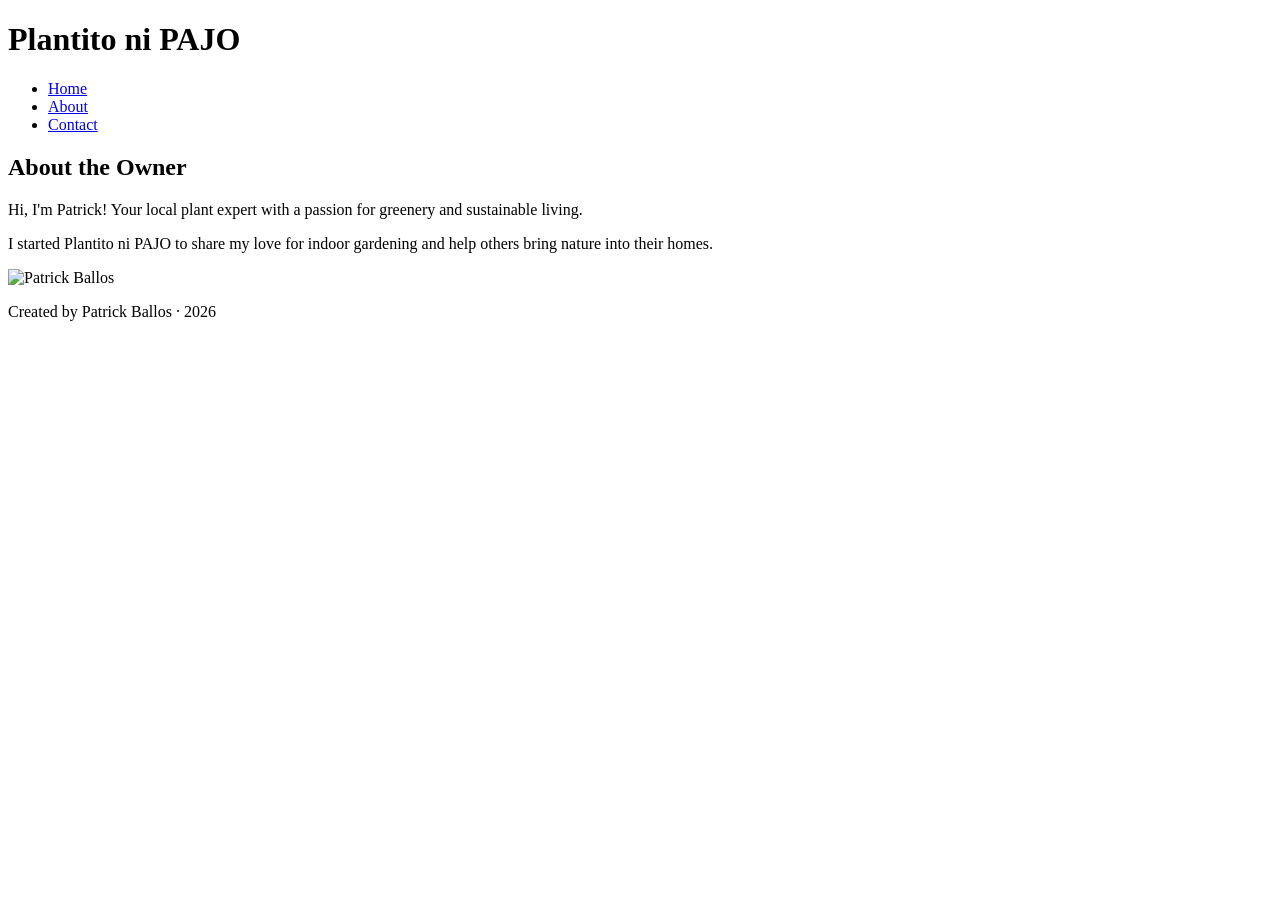
==== about.html @ f2cc4d69 "Update Plantito ni PAJO" ====
<!DOCTYPE html>
<html lang="en">
<head>
    <meta charset="UTF-8">
    <title>Plantito ni PAJO - About</title>
</head>
<body>
    <header>
        <h1>Plantito ni PAJO</h1>
        <nav>
            <ul>
                <li><a href="index.html">Home</a></li>
                <li><a href="about.html">About</a></li>
                <li><a href="contact.html">Contact</a></li>
            </ul>
        </nav>
    </header>

    <main>
        <section>
            <h2>About the Owner</h2>
            <p>Hi, I'm Patrick! Your local plant expert with a passion for greenery and sustainable living.</p>
            <p>I started Plantito ni PAJO to share my love for indoor gardening and help others bring nature into their homes.</p>
            <img src="https://i.pinimg.com/736x/04/75/62/0475622ce927f2b34225964bfa15cd33.jpg" alt="Patrick Ballos">
        </section>
    </main>

    <footer>
        <p>Created by Patrick Ballos &middot; 2026</p>
    </footer>
</body>
</html
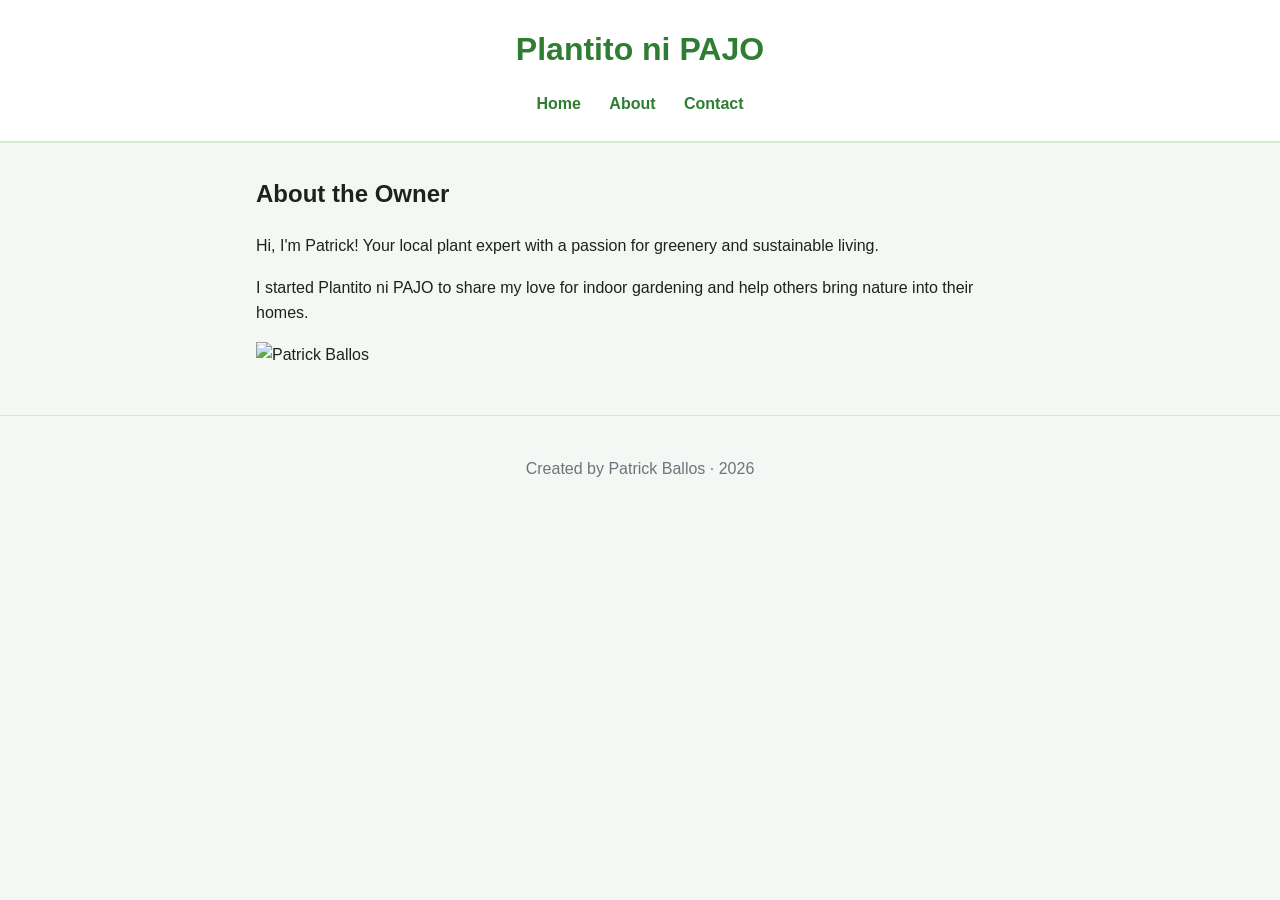
==== commit b1c43eaa: "Add CSS Update" ====
--- a/about.html
+++ b/about.html
@@ -1,9 +1,12 @@
 <!DOCTYPE html>
 <html lang="en">
+
 <head>
     <meta charset="UTF-8">
-    <title>Plantito ni PAJO - About</title>
+    <title>Plantito ni PAJO</title>
+    <link rel="stylesheet" href="style.css">
 </head>
+
 <body>
     <header>
         <h1>Plantito ni PAJO</h1>
--- a/style.css
+++ b/style.css
@@ -0,0 +1,140 @@
+:root {
+  --brand: #2e7d32;       
+  --dark-ink: #1b241b;    
+  --muted-grey: #6c757d; 
+  --light-bg: #f4f7f4;    
+  --card-bg: #ffffff;     
+  --border-color: #d1ebd3;
+}
+
+* {
+  box-sizing: border-box;
+}
+
+body {
+  font-family: Arial, sans-serif;
+  line-height: 1.6;
+  color: var(--dark-ink);
+  background-color: var(--light-bg);
+  margin: 0;
+  padding: 0;
+}
+
+header {
+  background-color: var(--card-bg);
+  border-bottom: 2px solid var(--border-color);
+  padding: 1.5rem;
+  text-align: center;
+}
+
+header h1 {
+  color: var(--brand);
+  margin: 0 0 0.5rem 0;
+}
+
+main {
+  max-width: 800px;
+  margin: 2rem auto;
+  padding: 0 1rem;
+}
+
+footer {
+  text-align: center;
+  padding: 1.5rem;
+  color: var(--muted-grey);
+  border-top: 1px solid var(--border-color);
+  margin-top: 3rem;
+}
+
+/* Navigation Bar */
+nav ul {
+  list-style: none;
+  padding: 0;
+  margin: 1rem 0 0 0;
+}
+
+nav li {
+  display: inline-block;
+  margin: 0 0.75rem;
+}
+
+nav a {
+  text-decoration: none;
+  color: var(--brand);
+  font-weight: bold;
+}
+
+nav a:hover {
+  text-decoration: underline;
+}
+
+.product-card {
+  background-color: var(--card-bg);
+  border-radius: 8px;
+  padding: 1.25rem; /* At least 16px (20px) */
+  border-left: 6px solid var(--brand);
+  margin-bottom: 1.5rem;
+  box-shadow: 0 2px 5px rgba(0, 0, 0, 0.05);
+}
+
+.product-card h3 {
+  font-size: 1.35rem;
+  color: var(--brand);
+  margin-top: 0;
+}
+
+.product-card img {
+  max-width: 100%;
+  height: auto;
+  border-radius: 4px;
+}
+
+fieldset {
+  border: 1px solid var(--border-color);
+  border-radius: 6px;
+  padding: 1.25rem;
+  margin-bottom: 1.5rem;
+  background-color: var(--card-bg);
+}
+
+legend {
+  font-weight: bold;
+  color: var(--brand);
+  padding: 0 0.5rem;
+}
+
+input[type="text"],
+input[type="email"],
+input[type="number"],
+select,
+textarea {
+  width: 100%;
+  padding: 0.6rem;
+  border: 1px solid var(--muted-grey);
+  border-radius: 4px;
+  font-size: 1rem;
+  margin-top: 0.25rem;
+}
+
+button[type="submit"] {
+  background-color: var(--brand);
+  color: #ffffff;
+  padding: 0.75rem 1.5rem;
+  border: none;
+  border-radius: 4px;
+  font-size: 1rem;
+  cursor: pointer;
+  font-weight: bold;
+}
+
+button[type="submit"]:hover {
+  opacity: 0.9;
+}
+
+input:focus,
+select:focus,
+textarea:focus,
+button:focus {
+  outline: 3px solid var(--brand);
+  outline-offset: 2px;
+}
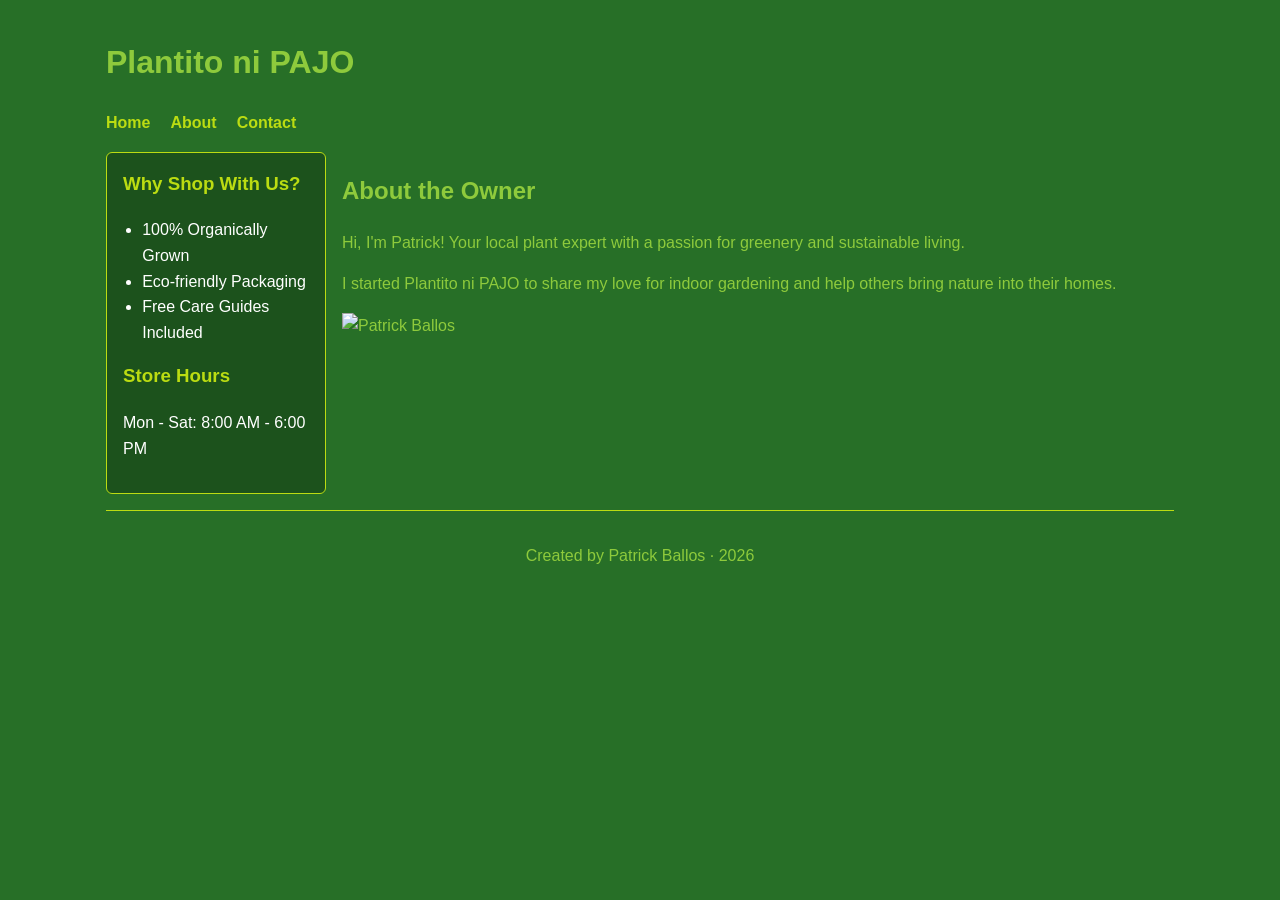
==== commit 428d012a: "Update the Shop" ====
--- a/about.html
+++ b/about.html
@@ -1,5 +1,7 @@
 <!DOCTYPE html>
 <html lang="en">
+
+<div class="page">
 
 <head>
     <meta charset="UTF-8">
@@ -19,6 +21,17 @@
         </nav>
     </header>
 
+    <aside class="site-sidebar">
+            <h3>Why Shop With Us?</h3>
+            <ul>
+                <li>100% Organically Grown</li>
+                <li>Eco-friendly Packaging</li>
+                <li>Free Care Guides Included</li>
+            </ul>
+            <h3>Store Hours</h3>
+            <p>Mon - Sat: 8:00 AM - 6:00 PM</p>
+        </aside>
+
     <main>
         <section>
             <h2>About the Owner</h2>
@@ -31,5 +44,7 @@
     <footer>
         <p>Created by Patrick Ballos &middot; 2026</p>
     </footer>
+
+</div>
 </body>
 </html
--- a/style.css
+++ b/style.css
@@ -1,10 +1,12 @@
+/* ==========================================================================
+   1. VARIABLES & PALETTE
+   ========================================================================== */
 :root {
-  --brand: #2e7d32;       
-  --dark-ink: #1b241b;    
-  --muted-grey: #6c757d; 
-  --light-bg: #f4f7f4;    
-  --card-bg: #ffffff;     
-  --border-color: #d1ebd3;
+  --light-bg: #276F27;     /* Background color */
+  --dark-ink: #8ECA3C;     /* Main text color */
+  --card-bg: #499A13;      /* Card background color */
+  --brand: #BBDC12;        /* Accent color */
+  --border-color: #BBDC12;
 }
 
 * {
@@ -14,127 +16,156 @@
 body {
   font-family: Arial, sans-serif;
   line-height: 1.6;
+  background-color: var(--light-bg);
   color: var(--dark-ink);
-  background-color: var(--light-bg);
   margin: 0;
   padding: 0;
 }
 
-header {
-  background-color: var(--card-bg);
-  border-bottom: 2px solid var(--border-color);
-  padding: 1.5rem;
-  text-align: center;
+/* ==========================================================================
+   2. GRID AREA ASSIGNMENTS
+   ========================================================================== */
+header { grid-area: masthead; }
+aside  { grid-area: side; }
+main   { grid-area: main; }
+footer { grid-area: foot; }
+
+/* ==========================================================================
+   3. MOBILE-FIRST PAGE SKELETON (SINGLE COLUMN)
+   ========================================================================== */
+.page {
+  display: grid;
+  grid-template-columns: 1fr;
+  grid-template-areas:
+    "masthead"
+    "main"
+    "side"
+    "foot";
+  gap: 16px;
+  max-width: 1100px;
+  margin: 0 auto;
+  padding: 1rem;
 }
 
-header h1 {
+/* ==========================================================================
+   4. TABLET & DESKTOP ENHANCEMENT (MIN-WIDTH: 700PX)
+   ========================================================================== */
+@media (min-width: 700px) {
+  .page {
+    grid-template-columns: 220px 1fr;
+    grid-template-areas:
+      "masthead masthead"
+      "side     main"
+      "foot     foot";
+  }
+}
+
+/* ==========================================================================
+   5. INNER FLEXBOX COMPONENTS & SIDEBAR STYLING
+   ========================================================================== */
+/* Header Flexbox */
+.site-header {
+  display: flex;
+  justify-content: space-between;
+  align-items: center;
+  background-color: #1c521c;
+  border-bottom: 2px solid var(--brand);
+  padding: 1rem 1.5rem;
+  border-radius: 6px;
+}
+
+.site-header h1 {
+  color: #ffffff;
+  margin: 0;
+}
+
+nav ul {
+  display: flex;
+  gap: 20px;
+  list-style: none;
+  padding: 0;
+  margin: 0;
+}
+
+nav a {
   color: var(--brand);
+  text-decoration: none;
+  font-weight: bold;
+}
+
+/* Sidebar styling */
+.site-sidebar {
+  background-color: #1c521c;
+  padding: 1rem;
+  border-radius: 6px;
+  border: 1px solid var(--brand);
+  color: #ffffff;
+}
+
+.site-sidebar h3 {
+  color: var(--brand);
+  margin-top: 0;
+}
+
+.site-sidebar ul {
+  padding-left: 1.2rem;
+}
+
+/* Hero Banner */
+.hero-banner {
+  display: flex;
+  flex-direction: column;
+  justify-content: center;
+  align-items: center;
+  height: 160px;
+  background-color: #1c521c;
+  border: 1px solid var(--brand);
+  border-radius: 6px;
+  text-align: center;
+  margin-bottom: 1.5rem;
+}
+
+.hero-banner h2 {
+  color: #ffffff;
   margin: 0 0 0.5rem 0;
 }
 
-main {
-  max-width: 800px;
-  margin: 2rem auto;
-  padding: 0 1rem;
+/* Product Cards Grid */
+.product-grid {
+  display: flex;
+  flex-wrap: wrap;
+  gap: 20px;
+}
+
+.product-card {
+  flex: 1 1 240px;
+  background-color: var(--card-bg);
+  color: #ffffff;
+  border-left: 6px solid var(--brand);
+  border-radius: 6px;
+  padding: 1rem;
+}
+
+.product-card h3 {
+  color: #ffffff;
+  margin-top: 0;
+}
+
+.product-card img {
+  width: 100%;
+  height: 200px;
+  object-fit: cover;
+  border-radius: 4px;
+}
+
+.product-card a {
+  color: var(--brand);
+  font-weight: bold;
 }
 
 footer {
   text-align: center;
-  padding: 1.5rem;
-  color: var(--muted-grey);
-  border-top: 1px solid var(--border-color);
-  margin-top: 3rem;
-}
-
-/* Navigation Bar */
-nav ul {
-  list-style: none;
-  padding: 0;
-  margin: 1rem 0 0 0;
-}
-
-nav li {
-  display: inline-block;
-  margin: 0 0.75rem;
-}
-
-nav a {
-  text-decoration: none;
-  color: var(--brand);
-  font-weight: bold;
-}
-
-nav a:hover {
-  text-decoration: underline;
-}
-
-.product-card {
-  background-color: var(--card-bg);
-  border-radius: 8px;
-  padding: 1.25rem; /* At least 16px (20px) */
-  border-left: 6px solid var(--brand);
-  margin-bottom: 1.5rem;
-  box-shadow: 0 2px 5px rgba(0, 0, 0, 0.05);
-}
-
-.product-card h3 {
-  font-size: 1.35rem;
-  color: var(--brand);
-  margin-top: 0;
-}
-
-.product-card img {
-  max-width: 100%;
-  height: auto;
-  border-radius: 4px;
-}
-
-fieldset {
-  border: 1px solid var(--border-color);
-  border-radius: 6px;
-  padding: 1.25rem;
-  margin-bottom: 1.5rem;
-  background-color: var(--card-bg);
-}
-
-legend {
-  font-weight: bold;
-  color: var(--brand);
-  padding: 0 0.5rem;
-}
-
-input[type="text"],
-input[type="email"],
-input[type="number"],
-select,
-textarea {
-  width: 100%;
-  padding: 0.6rem;
-  border: 1px solid var(--muted-grey);
-  border-radius: 4px;
-  font-size: 1rem;
-  margin-top: 0.25rem;
-}
-
-button[type="submit"] {
-  background-color: var(--brand);
-  color: #ffffff;
-  padding: 0.75rem 1.5rem;
-  border: none;
-  border-radius: 4px;
-  font-size: 1rem;
-  cursor: pointer;
-  font-weight: bold;
-}
-
-button[type="submit"]:hover {
-  opacity: 0.9;
-}
-
-input:focus,
-select:focus,
-textarea:focus,
-button:focus {
-  outline: 3px solid var(--brand);
-  outline-offset: 2px;
+  padding: 1rem;
+  color: var(--dark-ink);
+  border-top: 1px solid var(--brand);
 }
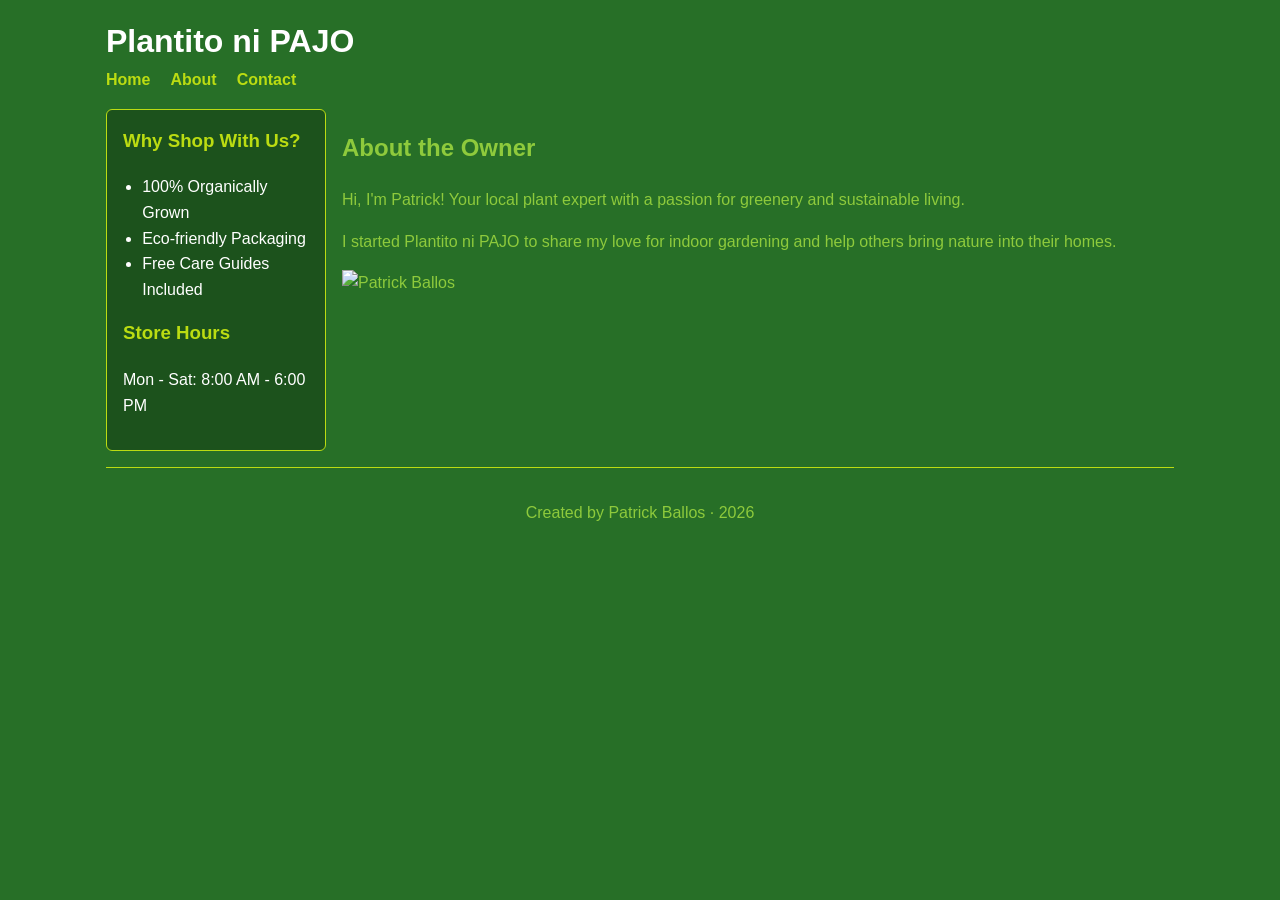
==== commit 5737f8a3: "Update the Shop" ====
--- a/about.html
+++ b/about.html
@@ -10,16 +10,16 @@
 </head>
 
 <body>
-    <header>
-        <h1>Plantito ni PAJO</h1>
-        <nav>
-            <ul>
-                <li><a href="index.html">Home</a></li>
-                <li><a href="about.html">About</a></li>
-                <li><a href="contact.html">Contact</a></li>
-            </ul>
-        </nav>
-    </header>
+    <header class="site-header">
+    <h1>Plantito ni PAJO</h1>
+    <nav>
+        <ul>
+            <li><a href="index.html">Home</a></li>
+            <li><a href="about.html">About</a></li>
+            <li><a href="contact.html">Contact</a></li>
+        </ul>
+    </nav>
+</header>
 
     <aside class="site-sidebar">
             <h3>Why Shop With Us?</h3>
--- a/style.css
+++ b/style.css
@@ -1,11 +1,8 @@
-/* ==========================================================================
-   1. VARIABLES & PALETTE
-   ========================================================================== */
 :root {
-  --light-bg: #276F27;     /* Background color */
-  --dark-ink: #8ECA3C;     /* Main text color */
-  --card-bg: #499A13;      /* Card background color */
-  --brand: #BBDC12;        /* Accent color */
+  --light-bg: #276F27;     
+  --dark-ink: #8ECA3C;     
+  --card-bg: #499A13;      
+  --brand: #BBDC12;        
   --border-color: #BBDC12;
 }
 
@@ -22,17 +19,12 @@
   padding: 0;
 }
 
-/* ==========================================================================
-   2. GRID AREA ASSIGNMENTS
-   ========================================================================== */
 header { grid-area: masthead; }
 aside  { grid-area: side; }
 main   { grid-area: main; }
 footer { grid-area: foot; }
 
-/* ==========================================================================
-   3. MOBILE-FIRST PAGE SKELETON (SINGLE COLUMN)
-   ========================================================================== */
+
 .page {
   display: grid;
   grid-template-columns: 1fr;
@@ -47,10 +39,6 @@
   padding: 1rem;
 }
 
-/* ==========================================================================
-   4. TABLET & DESKTOP ENHANCEMENT (MIN-WIDTH: 700PX)
-   ========================================================================== */
-@media (min-width: 700px) {
   .page {
     grid-template-columns: 220px 1fr;
     grid-template-areas:
@@ -60,10 +48,6 @@
   }
 }
 
-/* ==========================================================================
-   5. INNER FLEXBOX COMPONENTS & SIDEBAR STYLING
-   ========================================================================== */
-/* Header Flexbox */
 .site-header {
   display: flex;
   justify-content: space-between;
@@ -93,7 +77,6 @@
   font-weight: bold;
 }
 
-/* Sidebar styling */
 .site-sidebar {
   background-color: #1c521c;
   padding: 1rem;
@@ -111,7 +94,6 @@
   padding-left: 1.2rem;
 }
 
-/* Hero Banner */
 .hero-banner {
   display: flex;
   flex-direction: column;
@@ -130,7 +112,6 @@
   margin: 0 0 0.5rem 0;
 }
 
-/* Product Cards Grid */
 .product-grid {
   display: flex;
   flex-wrap: wrap;
@@ -168,4 +149,12 @@
   padding: 1rem;
   color: var(--dark-ink);
   border-top: 1px solid var(--brand);
+}
+
+input[type="number"],
+input[type="email"],
+input[type="text"],
+select,
+textarea {
+  max-width: 400px;
 }
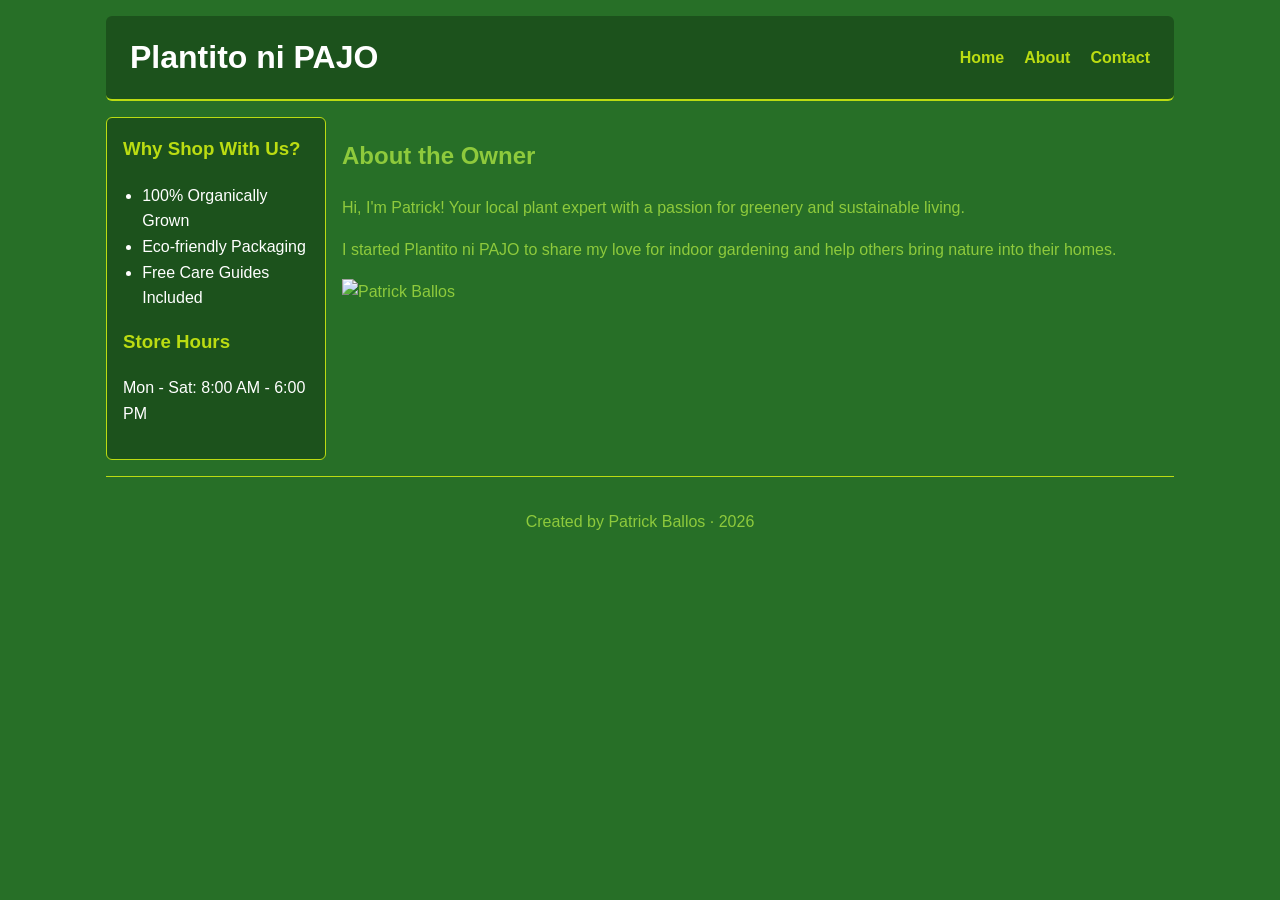
==== commit 1ec37416: "Update the Shop" ====
--- a/about.html
+++ b/about.html
@@ -1,27 +1,26 @@
 <!DOCTYPE html>
 <html lang="en">
-
-<div class="page">
-
 <head>
     <meta charset="UTF-8">
-    <title>Plantito ni PAJO</title>
+    <meta name="viewport" content="width=device-width, initial-scale=1.0">
+    <title>Plantito ni PAJO - About</title>
     <link rel="stylesheet" href="style.css">
 </head>
+<body>
+    <div class="page">
 
-<body>
-    <header class="site-header">
-    <h1>Plantito ni PAJO</h1>
-    <nav>
-        <ul>
-            <li><a href="index.html">Home</a></li>
-            <li><a href="about.html">About</a></li>
-            <li><a href="contact.html">Contact</a></li>
-        </ul>
-    </nav>
-</header>
+        <header class="site-header">
+            <h1>Plantito ni PAJO</h1>
+            <nav>
+                <ul>
+                    <li><a href="index.html">Home</a></li>
+                    <li><a href="about.html">About</a></li>
+                    <li><a href="contact.html">Contact</a></li>
+                </ul>
+            </nav>
+        </header>
 
-    <aside class="site-sidebar">
+        <aside class="site-sidebar">
             <h3>Why Shop With Us?</h3>
             <ul>
                 <li>100% Organically Grown</li>
@@ -32,19 +31,19 @@
             <p>Mon - Sat: 8:00 AM - 6:00 PM</p>
         </aside>
 
-    <main>
-        <section>
-            <h2>About the Owner</h2>
-            <p>Hi, I'm Patrick! Your local plant expert with a passion for greenery and sustainable living.</p>
-            <p>I started Plantito ni PAJO to share my love for indoor gardening and help others bring nature into their homes.</p>
-            <img src="https://i.pinimg.com/736x/04/75/62/0475622ce927f2b34225964bfa15cd33.jpg" alt="Patrick Ballos">
-        </section>
-    </main>
+        <main>
+            <section>
+                <h2>About the Owner</h2>
+                <p>Hi, I'm Patrick! Your local plant expert with a passion for greenery and sustainable living.</p>
+                <p>I started Plantito ni PAJO to share my love for indoor gardening and help others bring nature into their homes.</p>
+                <img src="https://i.pinimg.com/736x/04/75/62/0475622ce927f2b34225964bfa15cd33.jpg" alt="Patrick Ballos">
+            </section>
+        </main>
 
-    <footer>
-        <p>Created by Patrick Ballos &middot; 2026</p>
-    </footer>
+        <footer>
+            <p>Created by Patrick Ballos &middot; 2026</p>
+        </footer>
 
-</div>
+    </div>
 </body>
-</html+</html>
--- a/style.css
+++ b/style.css
@@ -46,7 +46,17 @@
       "side     main"
       "foot     foot";
   }
+
+  @media (min-width: 700px) {
+  .page {
+    grid-template-columns: 220px 1fr;
+    grid-template-areas:
+      "masthead masthead"
+      "side     main"
+      "foot     foot";
+  }
 }
+
 
 .site-header {
   display: flex;
@@ -157,4 +167,23 @@
 select,
 textarea {
   max-width: 400px;
+}
+
+html, body {
+  overflow-x: hidden;
+}
+
+img {
+  max-width: 100%;
+  height: auto;
+}
+
+input[type="text"],
+input[type="email"],
+input[type="number"],
+select,
+textarea {
+  width: 100%;
+  max-width: 100%;
+  box-sizing: border-box;
 }
